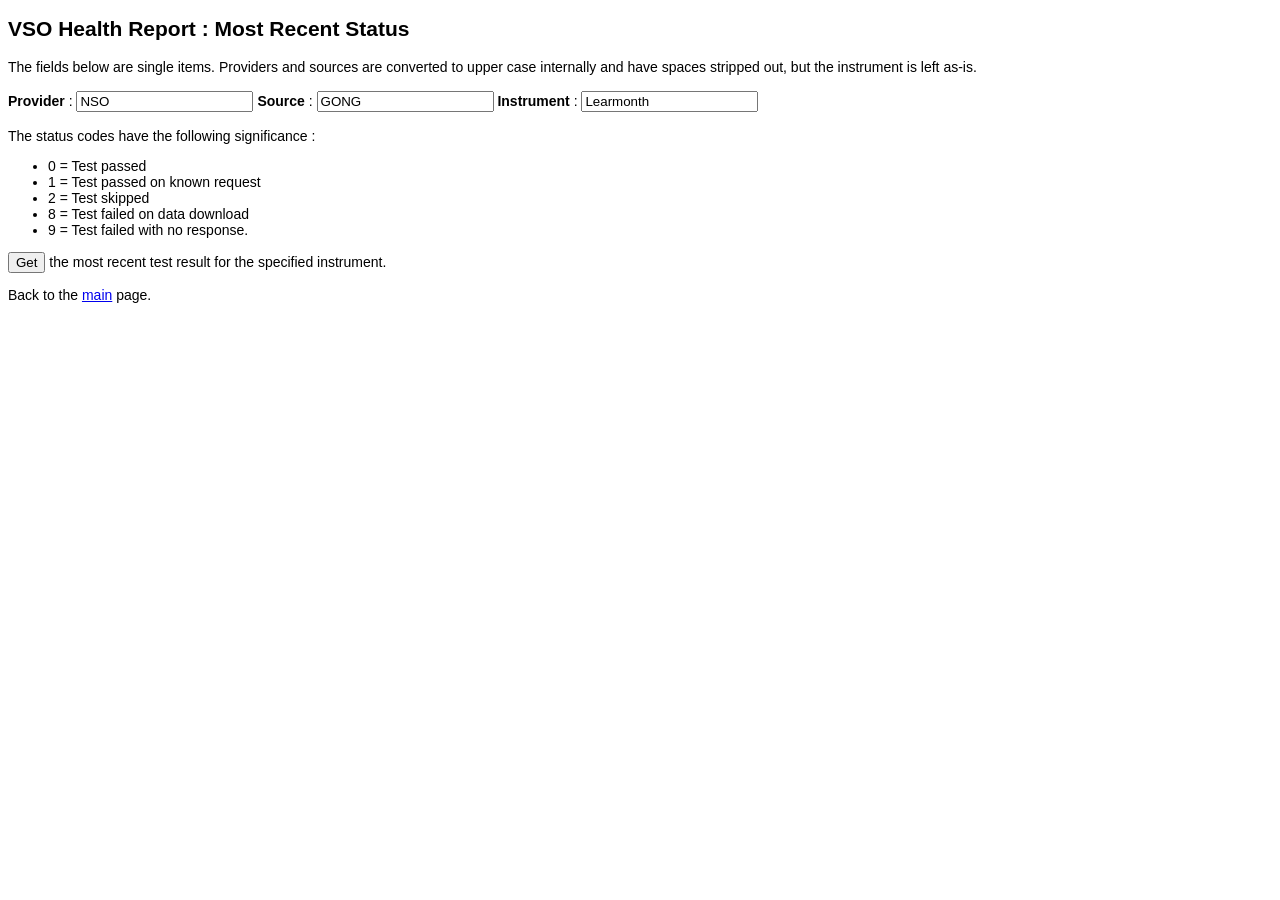
==== web_page/mostRecent.html @ 55ffaafb "Added new end points and the HTML,JS to show them" ====
<!DOCTYPE html>
<html lang="en">
<head>

<title>HealthReport</title>

<!-- Set a nice font, etc. -->
<link rel="stylesheet" href="css/font.css">

</head>

<body>

<script src="js/mostRecent.js"></script>

<H2>VSO Health Report : Most Recent Status</h2>

<P>
The fields below are single items.
Providers and sources are converted to upper case internally and have spaces stripped out, but
the instrument is left as-is.<br><br>

<b>Provider</b> :   <input type="text" id="providerBox"    maxlength="20" value="NSO">
<b>Source</b> :     <input type="text" id="sourceBox"      maxlength="20" value="GONG">
<b>Instrument</b> : <input type="text" id="instrumentBox"  maxlength="20" value="Learmonth"><br><br>

The status codes have the following significance :
<ul>
 <li>0 = Test passed</li>
 <li>1 = Test passed on known request</li>
 <li>2 = Test skipped</li>
 <li>8 = Test failed on data download</li>
 <li>9 = Test failed with no response.</li>
</ul>

<button onclick="mostRecent();">Get</button> the most recent test result for the specified instrument.
</p>

<P>
Back to the <A href="index.html" target="_blank">main</a> page.
</p>

<P id="resultPara"></p>

</body>
---- web_page/css/font.css ----
/*
 * Cascading style sheet to set a nice font.
 */

body {
 font: 14px Tahoma, Verdana, Arial, Helvetica, sans-serif;
}
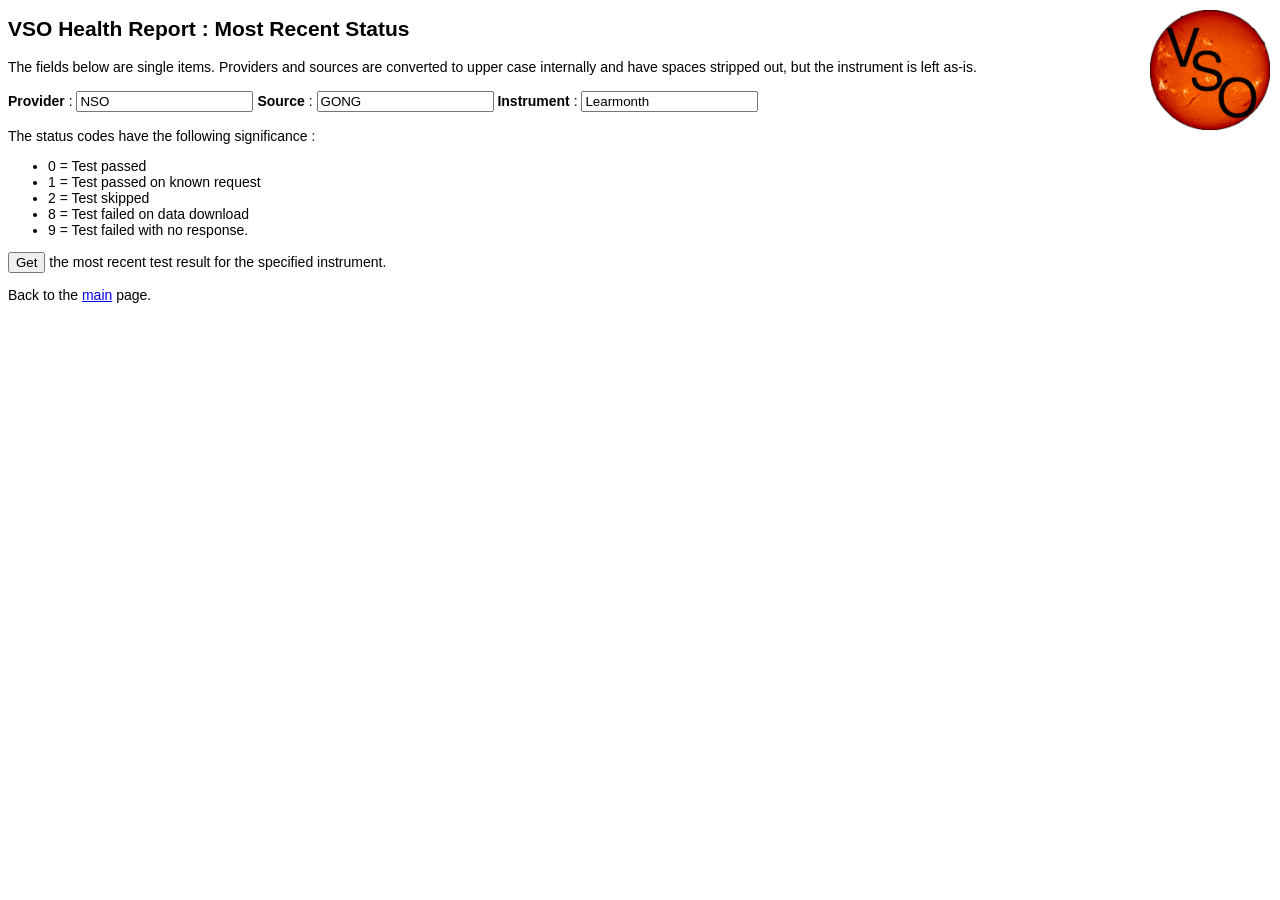
==== commit ecdc2aa1: "Added AI refactor" ====
--- a/web_page/mostRecent.html
+++ b/web_page/mostRecent.html
@@ -10,6 +10,11 @@
 </head>
 
 <body>
+
+<div style="position:absolute; top:10px; right:10px;">
+  <img src="vso_logo.png" alt="VSO Logo" style="max-height:120px;">
+</div>
+
 
 <script src="js/mostRecent.js"></script>
 
